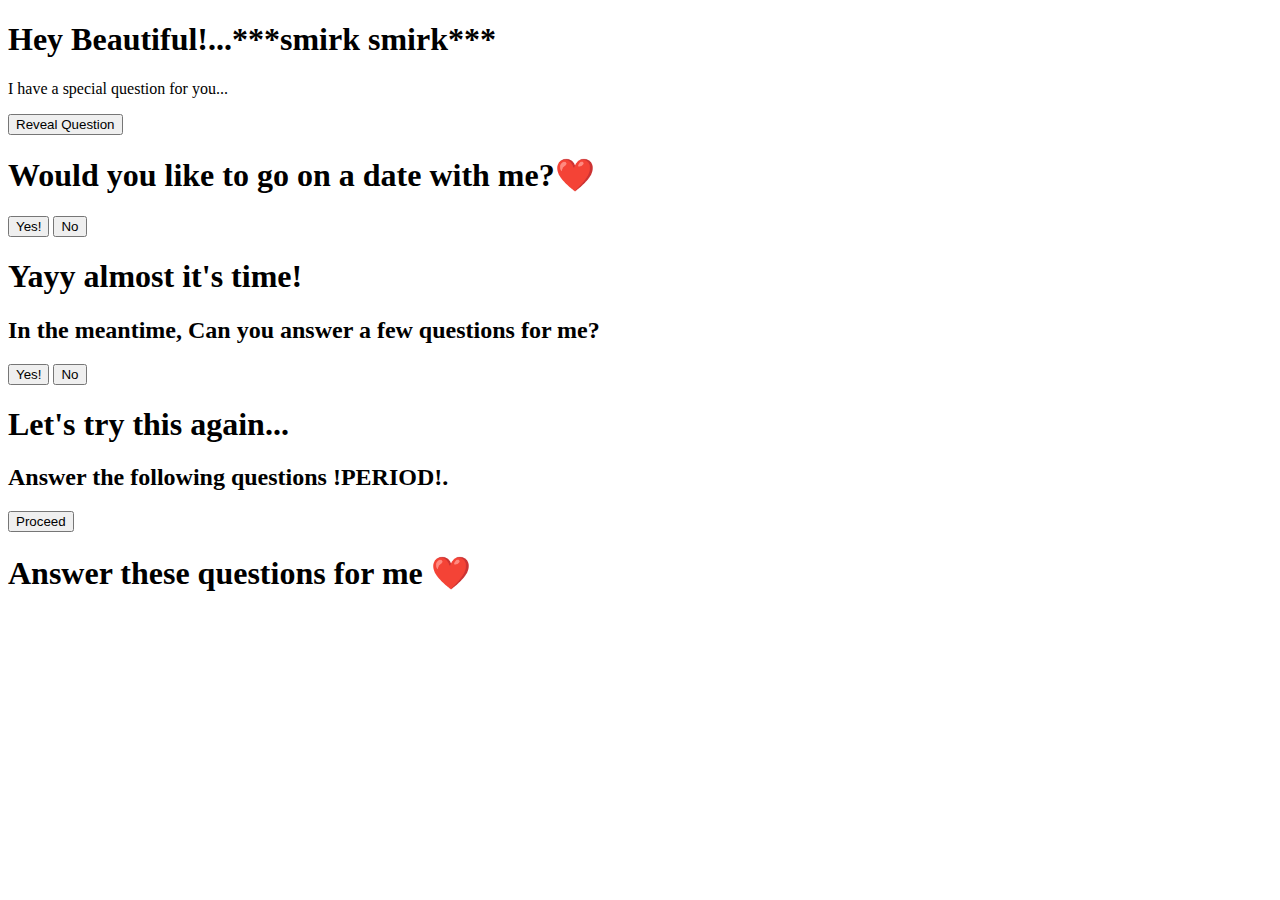
==== index.html @ 33f92f82 "Add files via upload" ====
<!DOCTYPE html>
<html lang="en">
<head>
    <meta charset="UTF-8">
    <meta name="viewport" content="width=device-width, initial-scale=1.0">
    <title>Will You Go On a Date With Me?</title>
    <link rel="stylesheet" href="css/style.css">
    <link rel="stylesheet" href="https://cdnjs.cloudflare.com/ajax/libs/font-awesome/5.15.4/css/all.min.css">
</head>
<body>
    <div class="container">
        <div id="initial-message">
            <h1>Hey Beautiful!...***smirk smirk***</h1>
            <p>I have a special question for you...</p>
            <button id="revealBtn">Reveal Question</button>
        </div>

        <div id="question-content" class="hidden">
            <h1>Would you like to go on a date with me?❤️</h1>            
            <div class="buttons">
                <button id="yesBtn">Yes!</button>
                <button id="noBtn">No</button>
            </div>
            
            <div id="response" class="hidden">
                <h1>Yayy almost it's time!</h1>
                <h2>In the meantime, Can you answer a few questions for me?</h2>
                <div class="buttons">
                    <button id="questionsYesBtn">Yes!</button>
                    <button id="questionsNoBtn">No</button>
                </div>
            </div>
        </div>

        <!-- New container for "try again" message -->
        <div id="tryAgain" class="hidden">
            <h1>Let's try this again...</h1>
            <h2>Answer the following questions !PERIOD!.</h2>
            <button id="proceedBtn">Proceed</button>
        </div>

        <!-- New container for questions -->
        <div id="questionsContainer" class="hidden">
            <h1>Answer these questions for me ❤️</h1>
            <div id="questionsList">
                <!-- Questions will be added dynamically via JavaScript -->
            </div>
        </div>
    </div>
    <script src="js/script.js"></script>
</body>
</html>
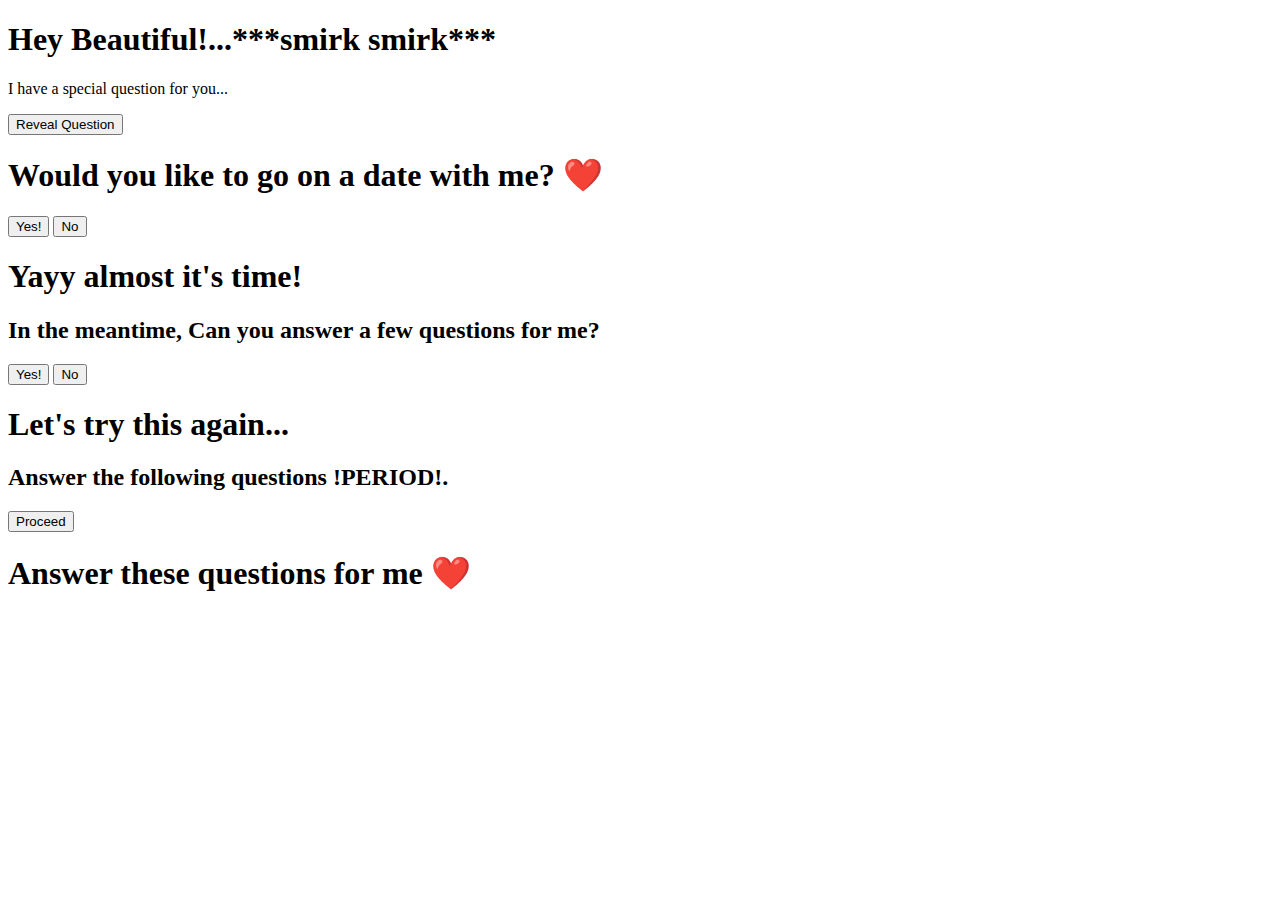
==== commit 8777ac0e: "Update index.html" ====
--- a/index.html
+++ b/index.html
@@ -3,8 +3,8 @@
 <head>
     <meta charset="UTF-8">
     <meta name="viewport" content="width=device-width, initial-scale=1.0">
-    <title>Will You Go On a Date With Me?</title>
-    <link rel="stylesheet" href="css/style.css">
+    <title>Special Question ❤️</title>
+    <link rel="stylesheet" href="./css/style.css">
     <link rel="stylesheet" href="https://cdnjs.cloudflare.com/ajax/libs/font-awesome/5.15.4/css/all.min.css">
 </head>
 <body>
@@ -16,7 +16,7 @@
         </div>
 
         <div id="question-content" class="hidden">
-            <h1>Would you like to go on a date with me?❤️</h1>            
+            <h1>Would you like to go on a date with me? ❤️</h1>            
             <div class="buttons">
                 <button id="yesBtn">Yes!</button>
                 <button id="noBtn">No</button>
@@ -47,6 +47,6 @@
             </div>
         </div>
     </div>
-    <script src="js/script.js"></script>
+    <script src="./js/script.js"></script>
 </body>
-</html> +</html> 
